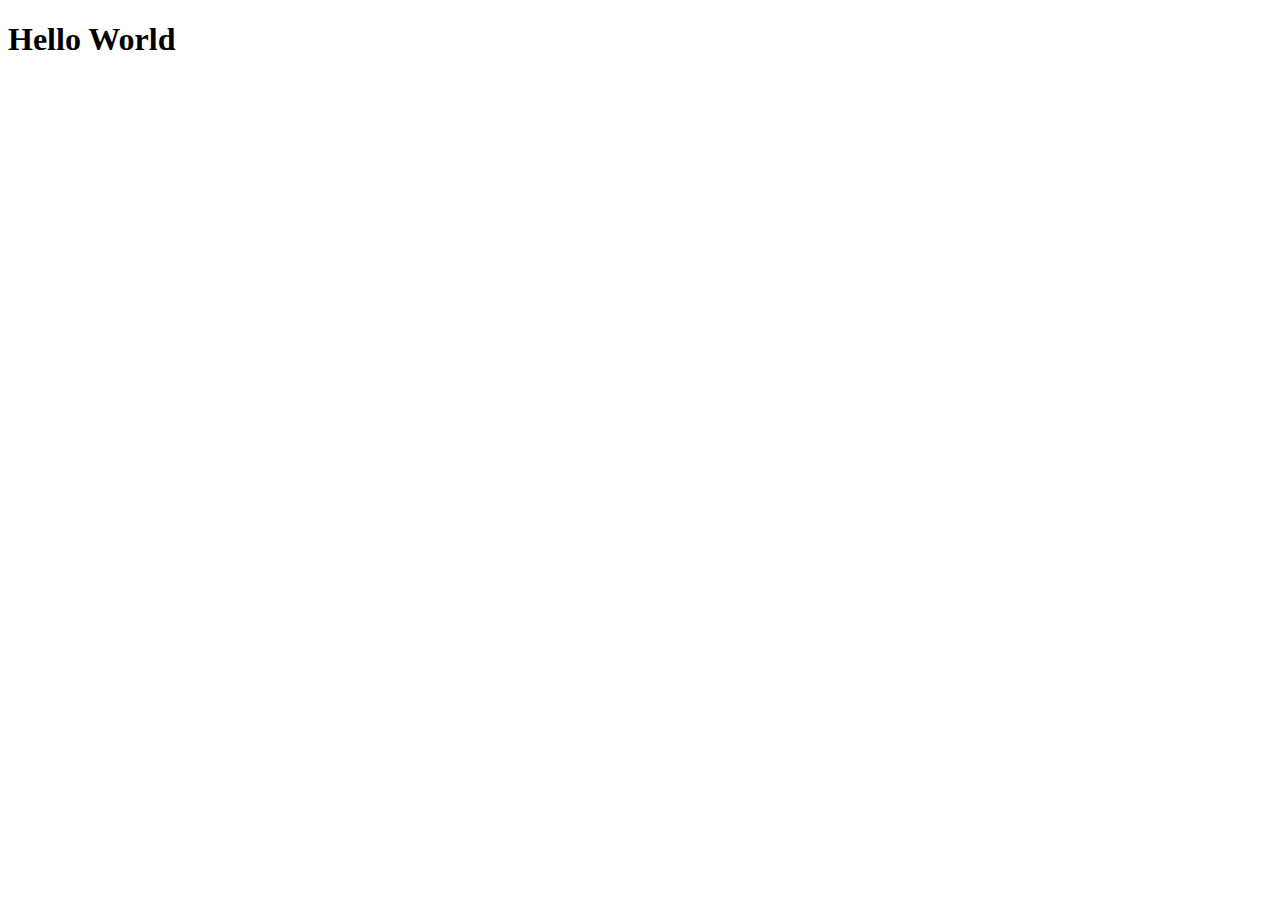
==== index.html @ 81c60688 "first commit" ====
<!DOCTYPE html>
<html lang="en">
  <head>
    <meta charset="UTF-8">
    <title>Fork Me! FCC: Test Suite Template</title>
    <link rel="stylesheet" href="css/style.css">
  </head>

  <body>
    <script src="https://cdn.freecodecamp.org/testable-projects-fcc/v1/bundle.js"></script>
   <h1>Hello World</h1>
    <script  src="js/index.js"></script>
  </body>
</html>
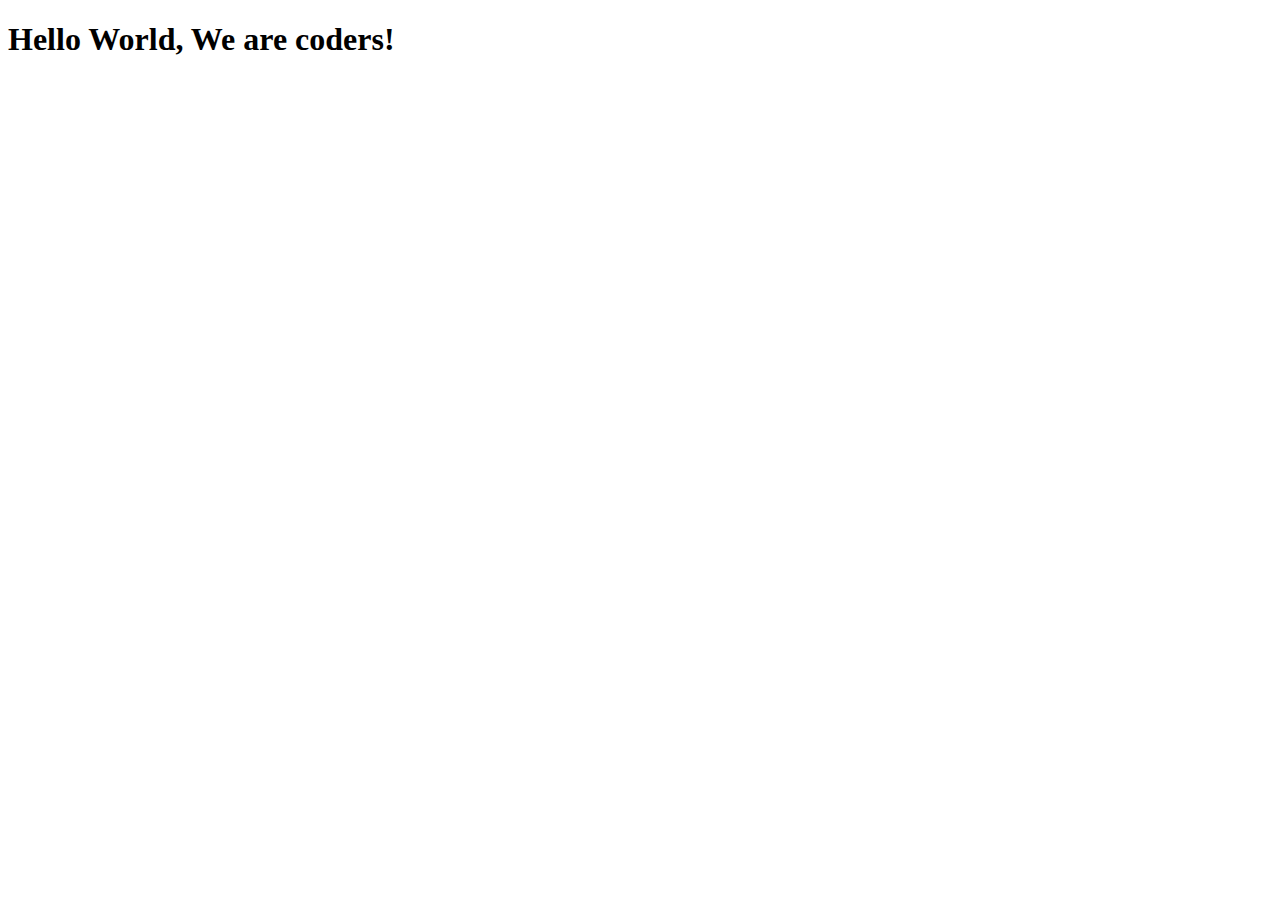
==== commit c3eebf5e: "First Commit Nisar" ====
--- a/index.html
+++ b/index.html
@@ -8,7 +8,7 @@
 
   <body>
     <script src="https://cdn.freecodecamp.org/testable-projects-fcc/v1/bundle.js"></script>
-   <h1>Hello World</h1>
+   <h1>Hello World, We are coders!</h1>
     <script  src="js/index.js"></script>
   </body>
 </html>
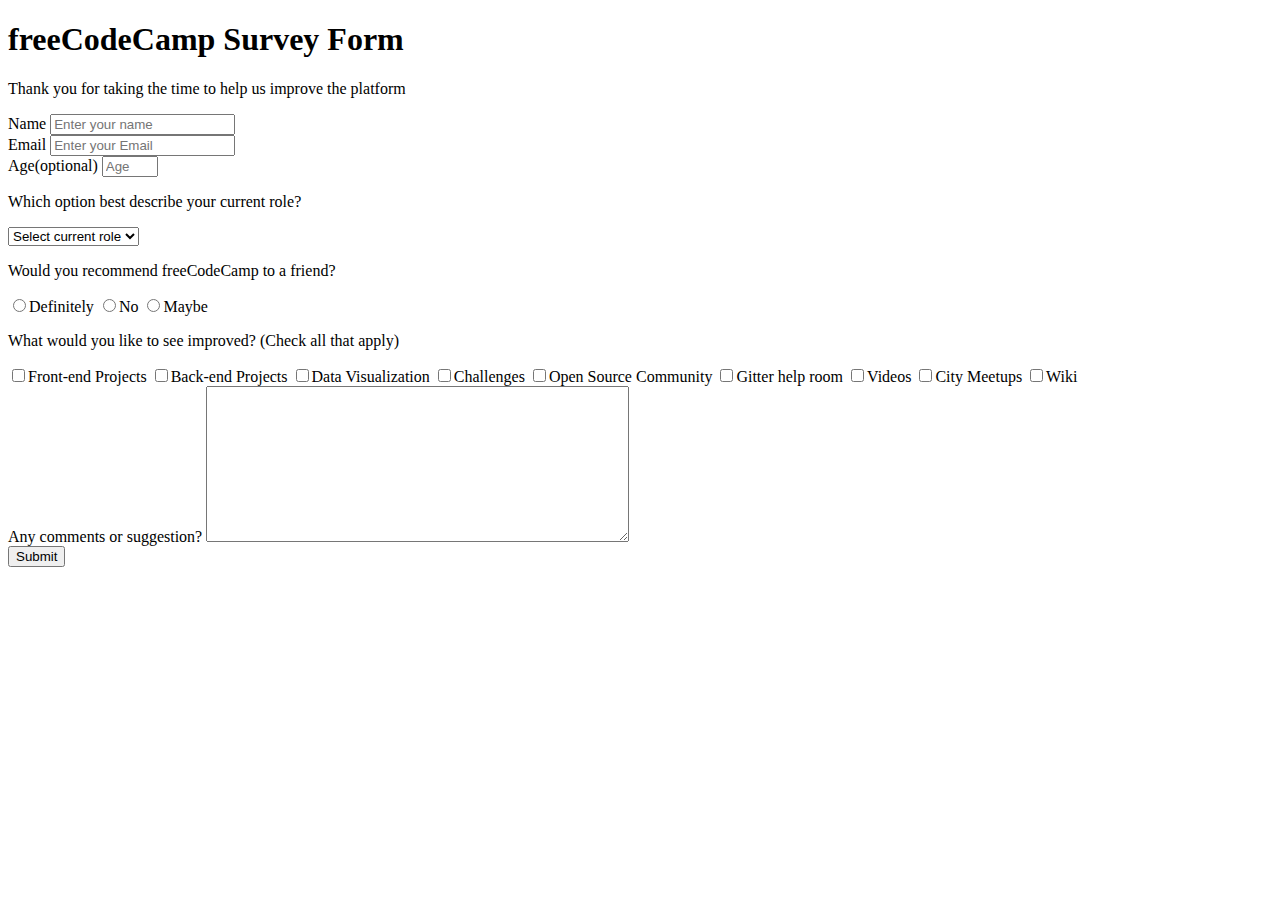
==== commit 85d18d54: "html upfated" ====
--- a/index.html
+++ b/index.html
@@ -8,7 +8,53 @@
 
   <body>
     <script src="https://cdn.freecodecamp.org/testable-projects-fcc/v1/bundle.js"></script>
-   <h1>Hello World, We are coders!</h1>
+   <h1 id="title">freeCodeCamp Survey Form</h1>
+   <p id="description">Thank you for taking the time to help us improve the platform</p>
+   <form id="survey-form">
+    <div>
+    <label for="name" id="name-label">Name</label>
+    <input type="text" id="name" required placeholder="Enter your name">
+    </div>
+    <div>
+    <label for="email" id="email-label">Email</label>
+    <input type="email" id="email" placeholder="Enter your Email" required>
+    </div>
+    <div>
+    <label for="number" id="number-label">Age(optional)</label>
+    <input type="number" id="number" min="18" max="99" placeholder="Age">
+    </div>
+    <div>
+    <p> Which option best describe your current role?</p>
+    <select name="" id="dropdown" required>
+      <option disabled selected value>Select current role</option>
+      <option value="student">Student</option>
+      <option value="employed">Employed</option>
+    </select>
+    </div>
+    <div>
+      <p>Would you recommend freeCodeCamp to a friend?</p>
+      <input type="radio" name="definitely" value="definitely">Definitely
+      <input type="radio" name="no" value="no">No
+      <input type="radio" name="maybe" value="maybe">Maybe
+    </div>
+    <div>
+      <p>What would you like to see improved? (Check all that apply)</p>
+      <label><input value="Front-end Projects" type="checkbox">Front-end Projects</label>
+      <label><input value="Back-end Projects" type="checkbox">Back-end Projects</label>
+      <label><input value="Data Visualization" type="checkbox">Data Visualization</label>
+      <label><input value="Challenges" type="checkbox">Challenges</label>
+      <label><input value="Open Source Community" type="checkbox">Open Source Community</label>
+      <label><input value="Gitter help room" type="checkbox">Gitter help room</label>
+      <label><input value="Videos" type="checkbox">Videos</label>
+      <label><input value="City Meetups" type="checkbox">City Meetups</label>
+      <label><input value="Wiki" type="checkbox">Wiki</label>
+    </div>
+    <div>
+      <label for="comment">Any comments or suggestion?</label>
+      <textarea name="comment" id="comment" cols="50" rows="10"></textarea>
+    </div>
+    <button id="submit">Submit</button>
+   </form>
     <script  src="js/index.js"></script>
   </body>
 </html>
